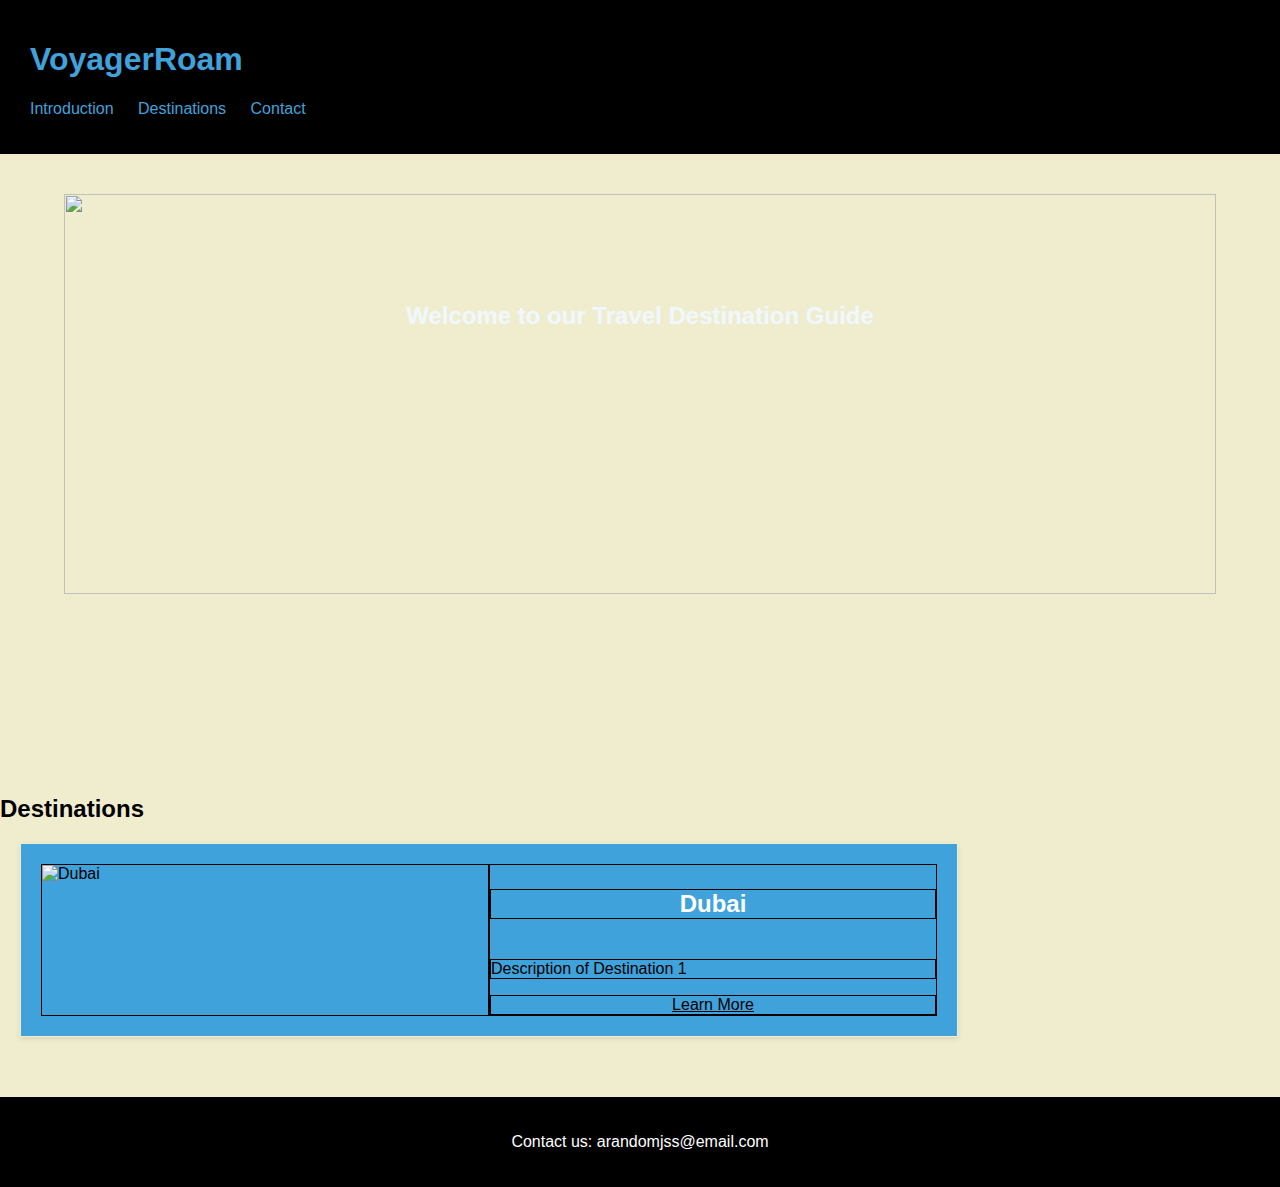
==== docs/index.html @ 4ca19a19 "moved to docs file" ====
<!DOCTYPE html>
<html lang="en">
<head>
    <meta charset="UTF-8">
    <meta name="viewport" content="width=device-width, initial-scale=1.0">
    <title>Travel Destination Guide</title>
    <link rel="stylesheet" href="travel.css">
</head>
<body>
    <header>
        <div class="container">
            <h1>VoyagerRoam</h1>
            <nav>
                <ul>
                    <li><a href="#introduction">Introduction</a></li>
                    <li><a href="#destinations">Destinations</a></li>
                    <li><a href="#footer">Contact</a></li>
                </ul>
            </nav>
        </div>
    </header>
    
    <main>
        <section id="introduction">
            <div class="container-intro">
                <img src="https://cdn.pixabay.com/photo/2015/04/23/22/00/tree-736885_1280.jpg"/>
                <h2 class="intro">Welcome to our Travel Destination Guide</h2>
            </div>
        </section>
        
        <section id="destinations">
            <div class="container-card">
                <h2>Destinations</h2>
                <div class="destination-card">
                    <img src="https://media.istockphoto.com/id/1333035210/photo/sunset-view-of-the-dubai-marina-and-jbr-area-and-the-famous-ferris-wheel-and-golden-sand.jpg?s=612x612&w=0&k=20&c=ONRt8hlovwg0m8f6Q3OG5Spavaer2JCaAioUE-XM_r8=" alt="Dubai">
                    <div class="content">
                    <h3 class="city">Dubai</h3>
                    <p>Description of Destination 1</p>
                    <a href="#" class="link">Learn More</a>
                </div>
                </div>
            </div>
        </section>
    </main>
    
    <footer id="footer">
        <div class="container">
            <p>Contact us: arandomjss@email.com</p>
        </div>
    </footer>
</body>
</html>
---- docs/travel.css ----
body {
    margin: 0;
    font-family: Arial, sans-serif;
    background-color: #f0edcf;
}

.container-intro {
    width: 90%;
    margin:  auto;
}
.container-intro img{
    object-fit: contain;
    height: 400px;
    width: 100%;
}
.intro{
    text-align: center;
    padding: 3% 5%;
    color: aliceblue;
    position: relative;
    bottom: 350px;
}

header {
    background-color: #000000;
    padding: 20px 0;
    color: #40a2db;
}

header h1 {
    margin-left: 30px;
}

nav ul {
    list-style-type: none;
    margin-left: 30px;
    padding: 0;
}

nav ul li {
    display: inline;
    margin-right: 20px;
}

nav ul li a {
    color: #40a2db;
    text-decoration: none;
}

nav ul li a:hover {
    text-decoration: underline;
}

main {
    padding: 20px 0;
}

section {
    padding: 20px 0;
}

.destination-card {
    display: flex;
    border: 1px solid #f0edcf;
    background-color: #40a2db;
    padding: 20px;
    margin: 20px;
    transition: transform 0.2s ease-in-out;
    box-shadow: 0 2px 5px rgba(0, 0, 0, 0.1);
    max-height: 400px;
    max-width: 70%;
}
.destination-card *{
    border: 1px solid #000000;
}
.destination-card:hover {
    transform: scale(1.05);
}
.destination-card img {
    width: 50%;
    height: auto;
    float: left;
}
.destination-card .content {
    width: 50%;
    display: flex;
    flex-direction: column;
    flex-wrap: wrap;
}

.content .city{
    text-align: center;
    font-size: 18pt;
    color: white;
}
.content .link{
    text-align: center;
    color: #000000;
    justify-content: center;
}

footer {
    background-color: #000000;
    color: #fff;
    padding: 20px 0;
    text-align: center;
}
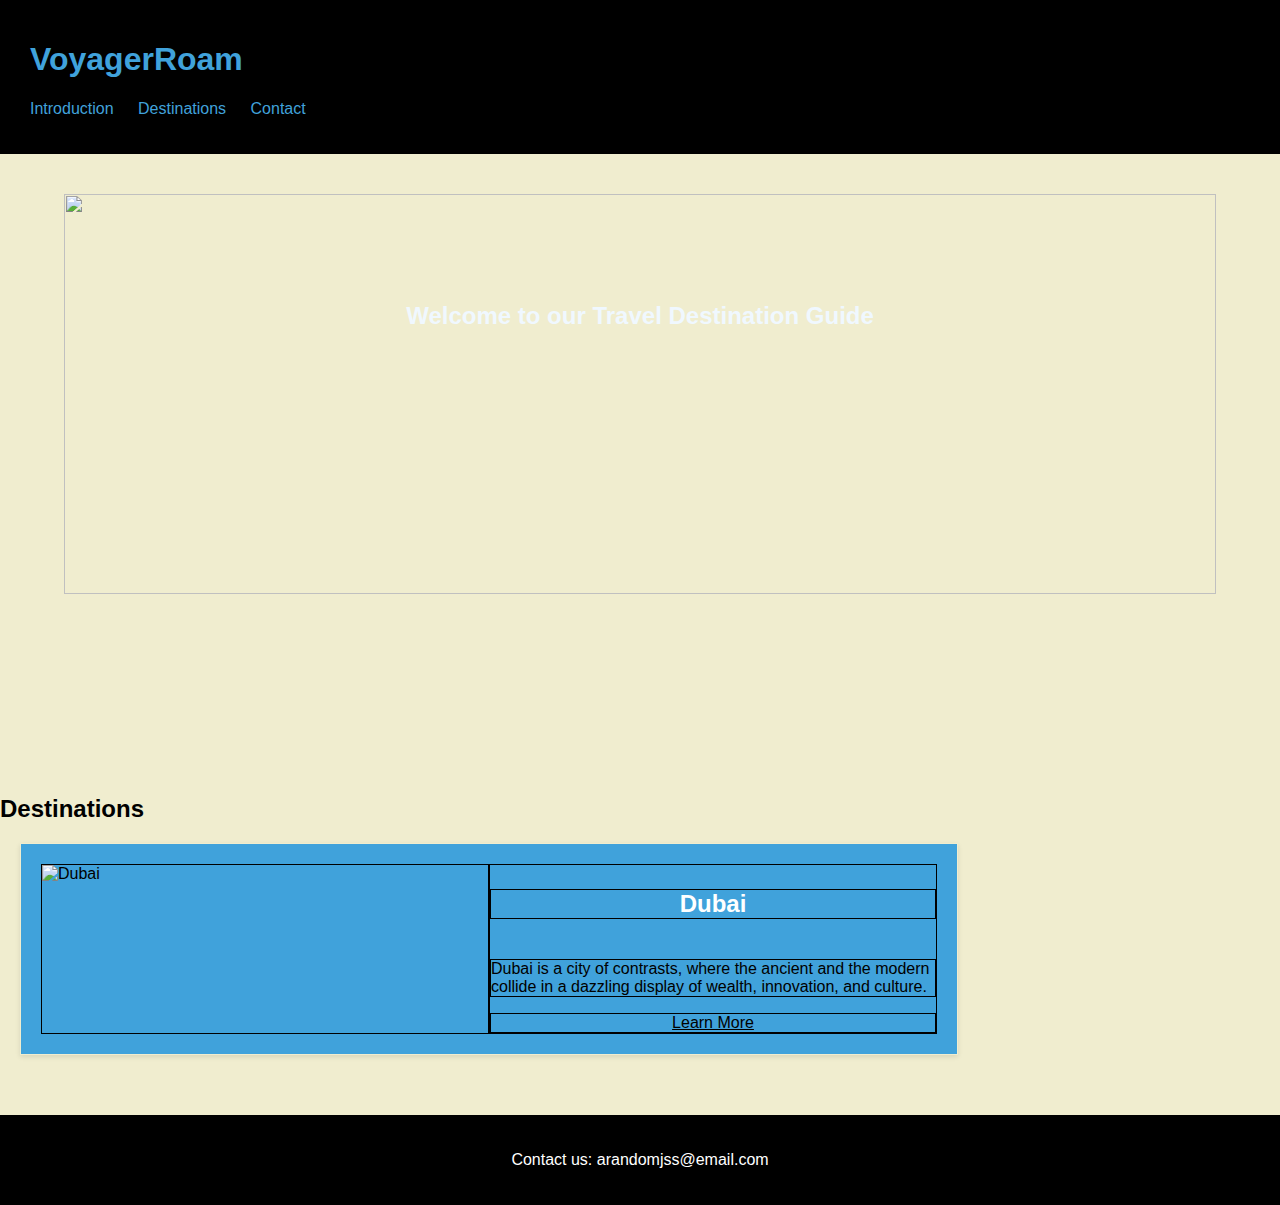
==== commit 0e066b68: "Added description to dubai" ====
--- a/docs/index.html
+++ b/docs/index.html
@@ -35,7 +35,7 @@
                     <img src="https://media.istockphoto.com/id/1333035210/photo/sunset-view-of-the-dubai-marina-and-jbr-area-and-the-famous-ferris-wheel-and-golden-sand.jpg?s=612x612&w=0&k=20&c=ONRt8hlovwg0m8f6Q3OG5Spavaer2JCaAioUE-XM_r8=" alt="Dubai">
                     <div class="content">
                     <h3 class="city">Dubai</h3>
-                    <p>Description of Destination 1</p>
+                    <p>Dubai is a city of contrasts, where the ancient and the modern collide in a dazzling display of wealth, innovation, and culture. </p>
                     <a href="#" class="link">Learn More</a>
                 </div>
                 </div>
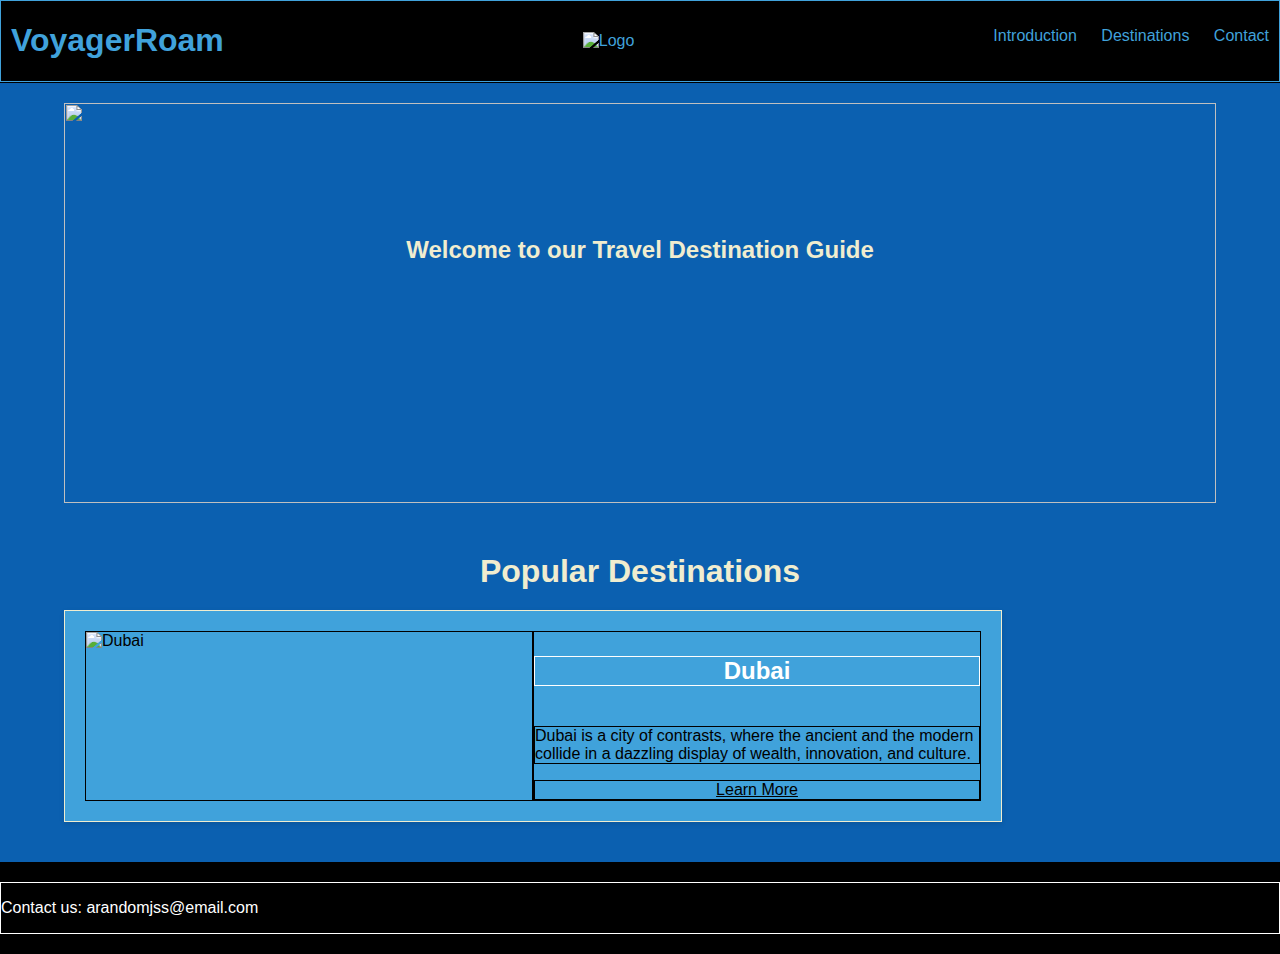
==== commit 7ee3febd: "Added new logos and Styled better" ====
--- a/docs/index.html
+++ b/docs/index.html
@@ -9,7 +9,10 @@
 <body>
     <header>
         <div class="container">
-            <h1>VoyagerRoam</h1>
+            <div class="vr"><h1>VoyagerRoam</h1>
+            </div>
+            <div class="logo"><img src="/VoyagerRoam/logos/voyagerroam-favicon-color.png" alt="Logo" height="75px">
+            </div>
             <nav>
                 <ul>
                     <li><a href="#introduction">Introduction</a></li>
@@ -21,16 +24,12 @@
     </header>
     
     <main>
-        <section id="introduction">
             <div class="container-intro">
                 <img src="https://cdn.pixabay.com/photo/2015/04/23/22/00/tree-736885_1280.jpg"/>
                 <h2 class="intro">Welcome to our Travel Destination Guide</h2>
-            </div>
-        </section>
-        
-        <section id="destinations">
+            </div>    
+            <h2 class="destination-header">Popular Destinations</h2>
             <div class="container-card">
-                <h2>Destinations</h2>
                 <div class="destination-card">
                     <img src="https://media.istockphoto.com/id/1333035210/photo/sunset-view-of-the-dubai-marina-and-jbr-area-and-the-famous-ferris-wheel-and-golden-sand.jpg?s=612x612&w=0&k=20&c=ONRt8hlovwg0m8f6Q3OG5Spavaer2JCaAioUE-XM_r8=" alt="Dubai">
                     <div class="content">
@@ -40,7 +39,6 @@
                 </div>
                 </div>
             </div>
-        </section>
     </main>
     
     <footer id="footer">
--- a/docs/travel.css
+++ b/docs/travel.css
@@ -1,12 +1,23 @@
 body {
     margin: 0;
     font-family: Arial, sans-serif;
-    background-color: #f0edcf;
+    background-color: #0b60b0;
 }
-
+.container {
+    border: 1px solid;
+    display: flex;
+    justify-content: space-between;
+}
+.vr{
+    justify-content: center;
+}
+.logo{
+    align-self: center;
+}
 .container-intro {
     width: 90%;
     margin:  auto;
+    max-height: 450px;
 }
 .container-intro img{
     object-fit: contain;
@@ -16,30 +27,31 @@
 .intro{
     text-align: center;
     padding: 3% 5%;
-    color: aliceblue;
+    color: #f0edcf;
     position: relative;
-    bottom: 350px;
+    bottom: 325px;
 }
 
 header {
     background-color: #000000;
-    padding: 20px 0;
+    padding-bottom: 1px;
     color: #40a2db;
 }
 
 header h1 {
-    margin-left: 30px;
+    margin-left: 10px;
+    margin-right: 10px;
 }
 
 nav ul {
     list-style-type: none;
-    margin-left: 30px;
+    margin-left: 0px;
     padding: 0;
 }
 
 nav ul li {
-    display: inline;
-    margin-right: 20px;
+    display: inline-flex;
+    margin: 10px;
 }
 
 nav ul li a {
@@ -55,8 +67,12 @@
     padding: 20px 0;
 }
 
-section {
-    padding: 20px 0;
+.destination-header{
+    font-size: 2rem;
+    text-align: center;
+    margin: 0;
+    color: #f0edcf;
+    font-weight: 900;
 }
 
 .destination-card {
@@ -64,14 +80,14 @@
     border: 1px solid #f0edcf;
     background-color: #40a2db;
     padding: 20px;
-    margin: 20px;
+    margin: 20px 20px 20px 5%;
     transition: transform 0.2s ease-in-out;
     box-shadow: 0 2px 5px rgba(0, 0, 0, 0.1);
     max-height: 400px;
     max-width: 70%;
 }
 .destination-card *{
-    border: 1px solid #000000;
+    border: 1px solid;
 }
 .destination-card:hover {
     transform: scale(1.05);
